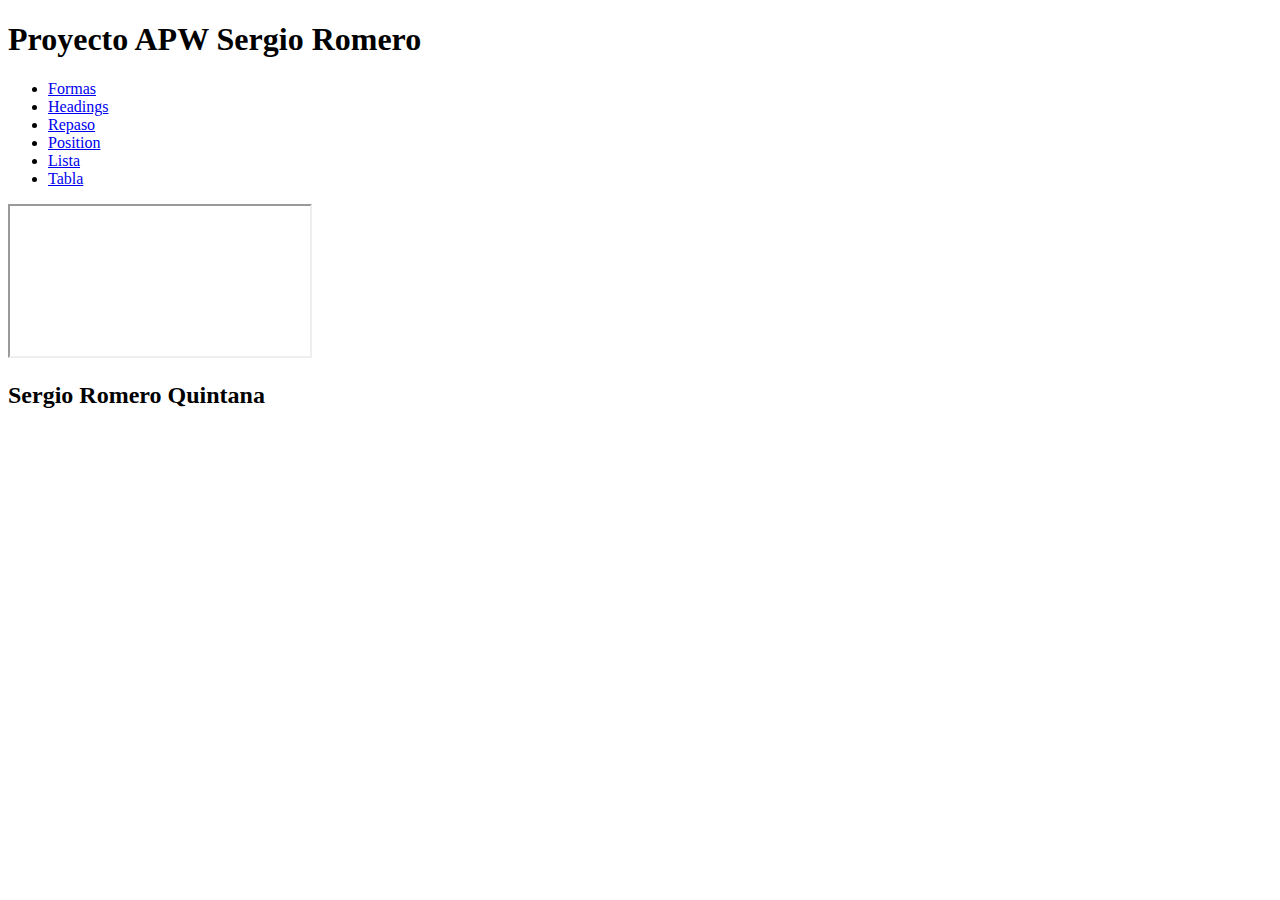
==== index.html @ c176f9f6 "Add files via upload" ====
<!DOCTYPE html>
<html lang="en">
<head>
    <meta charset="UTF-8">
    <meta http-equiv="X-UA-Compatible" content="IE=edge">
    <meta name="viewport" content="width=device-width, initial-scale=1.0">
    <title>Proyecto Sergio</title>
    <link rel="stylesheet" type="text/css" href="src/estilos/estilo.css">
</head>
<body>
    <header>
        <h1>Proyecto APW Sergio Romero</h1>
    </header>
    <div class="botones">
        <ul>
            <li><a href="src\vp.html" target="screen">Formas</a></li>
            <li><a href="src\SERGIO_index.html" target="screen">Headings</a></li>
            <li><a href="src\repaso.html" target="screen">Repaso</a></li>
            <li><a href="src\posiciones.html" target="screen">Position</a></li>
            <li><a href="src\Lista.html" target="screen">Lista</a></li>
            <li><a href="src\Horario.html" target="screen">Tabla</a></li>
        </ul>     
    </div>
    <div>
        <iframe src="" name="screen"></iframe>
    </div>
    <footer>
        <h2>Sergio Romero Quintana</h2>
    </footer>
</body>
</html>
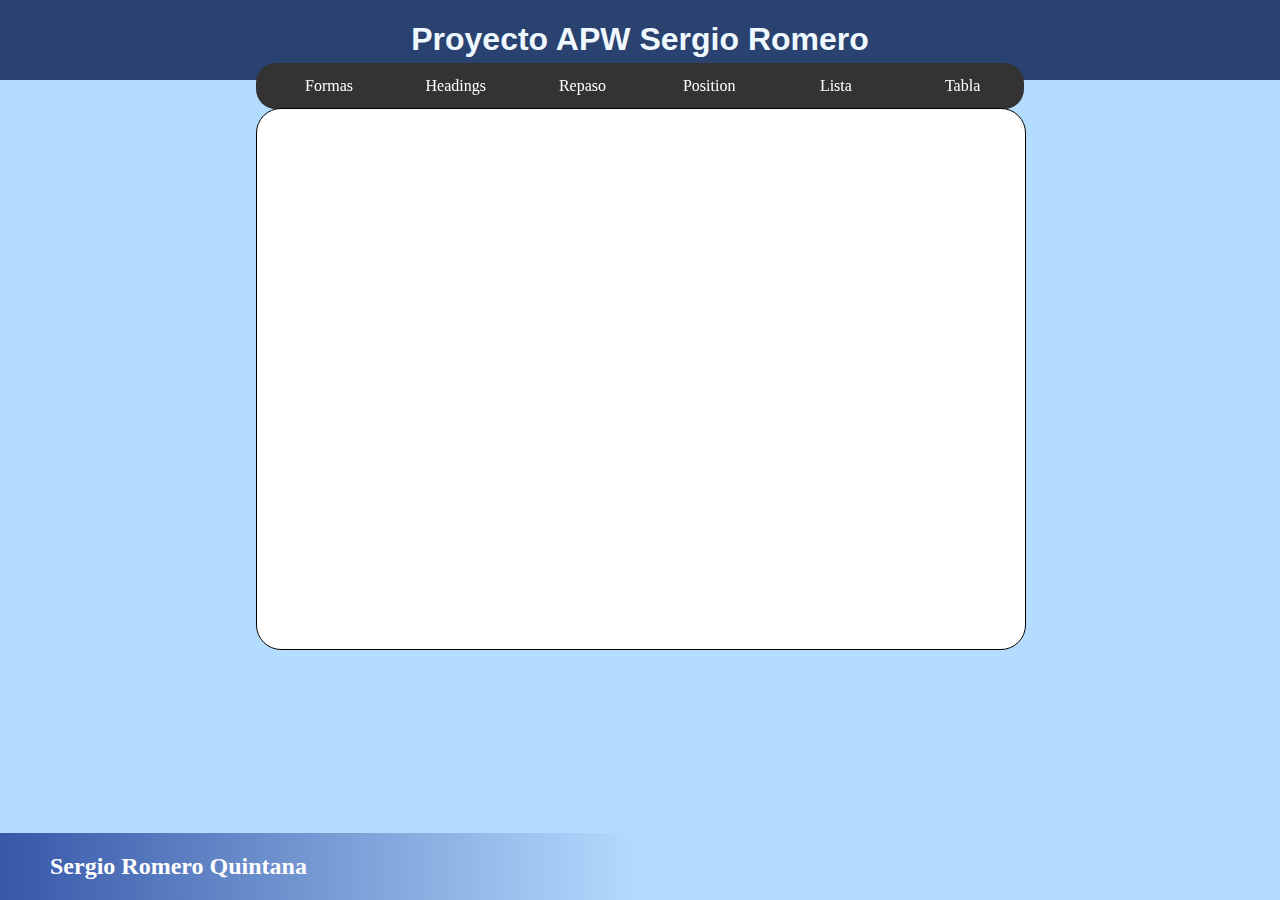
==== commit e9064e76: "Add files via upload" ====
--- a/index.html
+++ b/index.html
@@ -5,7 +5,7 @@
     <meta http-equiv="X-UA-Compatible" content="IE=edge">
     <meta name="viewport" content="width=device-width, initial-scale=1.0">
     <title>Proyecto Sergio</title>
-    <link rel="stylesheet" type="text/css" href="src/estilos/estilo.css">
+    <link rel="stylesheet" type="text/css" href="Estilos/estilo.css">
 </head>
 <body>
     <header>
--- a/Estilos/estilo.css
+++ b/Estilos/estilo.css
@@ -0,0 +1,69 @@
+body {
+    background-color: rgb(180, 220, 255);
+}
+header {
+    text-align: center;
+    background-color: rgb(41, 66, 112);
+    position: fixed;
+    top: 0vh;
+    left: 0vw;
+    right: 0vw;
+}
+.botones {
+    position: fixed;
+}
+iframe {
+    margin-top: 100px;
+    position: fixed;
+    right: 20vw;
+    left: 20vw;
+    width: 60vw;
+    height: 60vh;
+    border-radius: 25px;
+    border-color: rgb(0, 0, 0);
+    border: 1px, solid;
+    background-color: white;
+}
+h1 {
+    font-family: 'Franklin Gothic Medium', 'Arial Narrow', Arial, sans-serif;
+    color: aliceblue;
+}
+ul {
+    list-style-type: none;
+    margin-top: 55px;
+    padding: 0;
+    overflow: hidden;
+    background-color: #333;
+    width: 60vw;
+    position: fixed;
+    left: 20vw;
+    right: 20vw;
+    border-radius: 20px;
+}
+  
+li {
+    float: left;
+    width: 16.5%;
+}
+li a {
+    display: inline-block;
+    color: white;
+    text-align: center;
+    padding: 14px 16px;
+    text-decoration: none;
+    width: 90%;
+}  
+li a:hover {
+    background-color: #111;
+}
+  footer {
+    background-image: linear-gradient(to right, rgb(55, 87, 168),  rgb(180, 220, 255),  rgb(180, 220, 255));
+    position: fixed;
+    left: 0;
+    bottom: 0; 
+    width: 100%;   
+}
+h2 {
+    color: white;
+    padding-left: 50px;
+}
